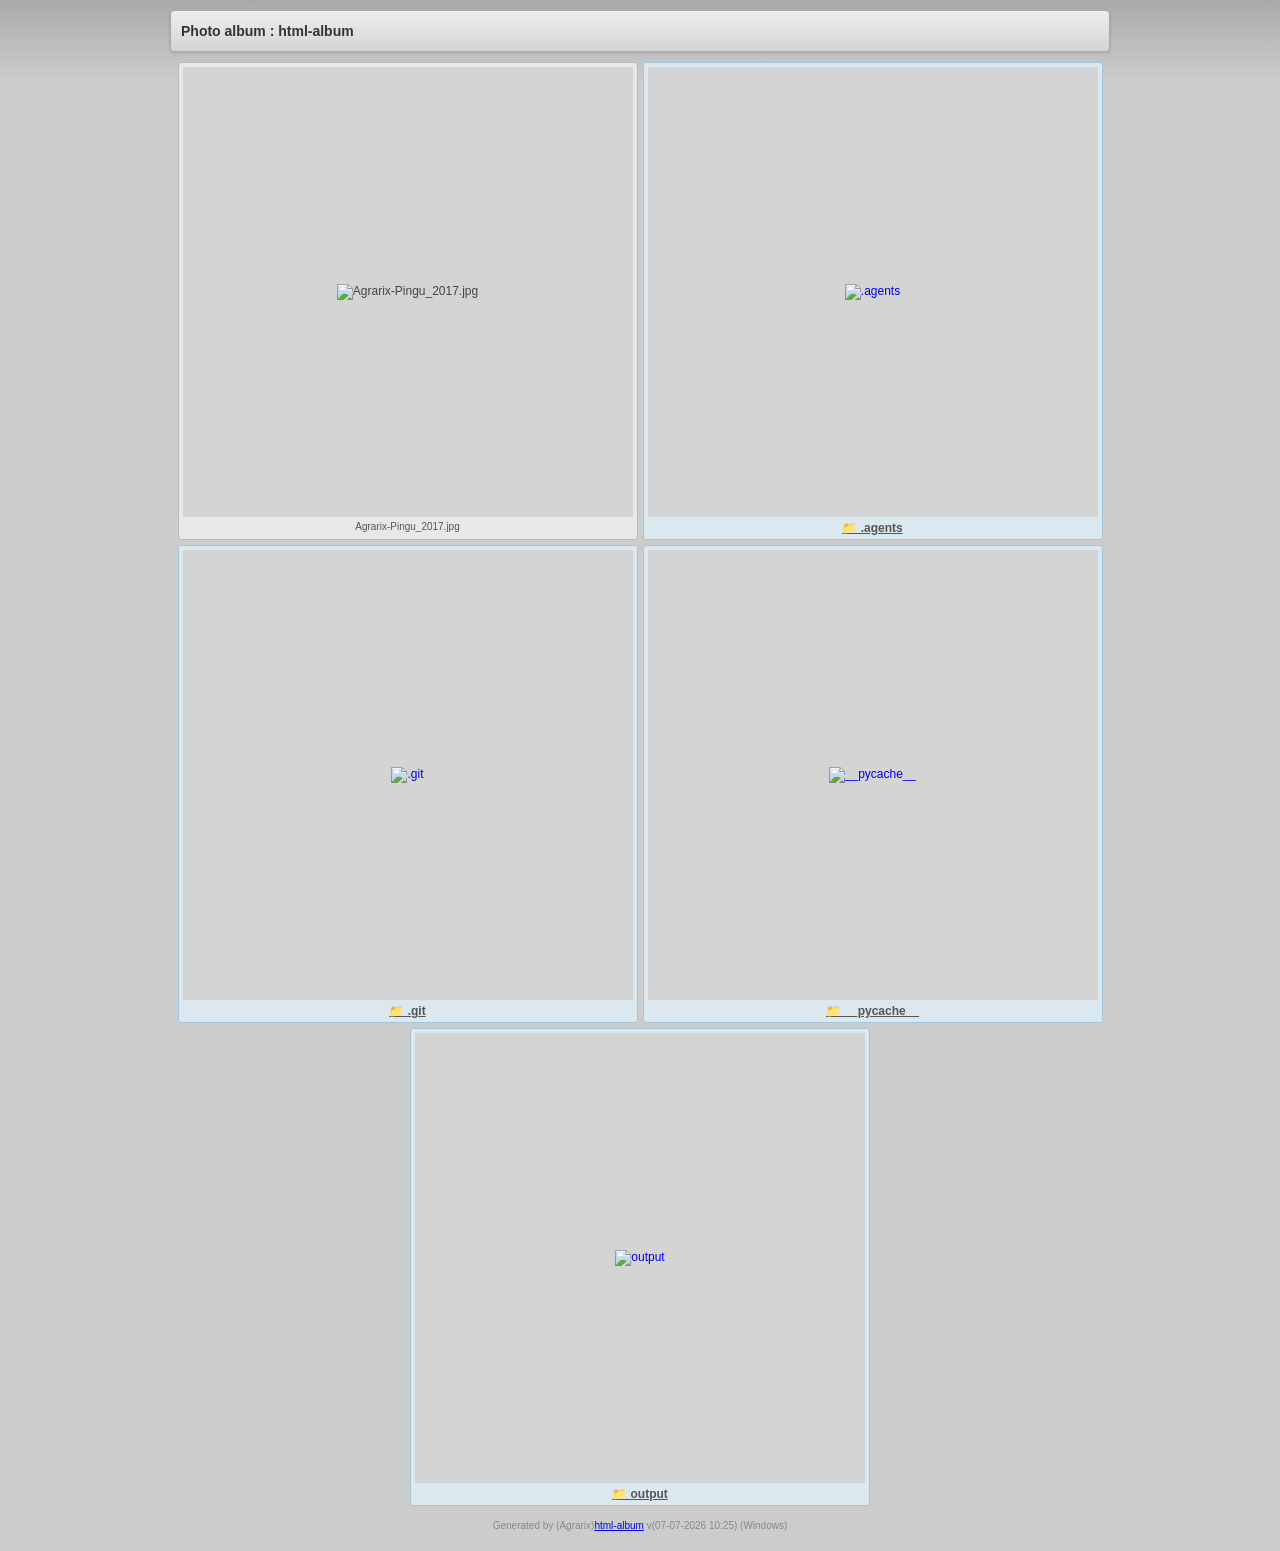
==== index.html @ 76410d0a "\Update footer in statische index.html bestanden naar de nieuwe vorm"" ====
<!DOCTYPE html>
<html lang="en">
<head>
    <meta charset="UTF-8">
    <meta name="viewport" content="width=device-width, initial-scale=1.0">
    <meta name="keywords" content="photoalbum,gallery,photo,online">
    <link rel="icon" type="image/jpeg" href="Agrarix-Pingu_2017.jpg">
    <title>html-album</title>
    <link rel="stylesheet" href="html-album.css?v=20260703102015">
</head>
<body>
<div class="page-wrap">
    <div class="album-header">
        
        <span class="header-title"><a href="index.html">Photo album : html-album</a></span>
    </div>
    <div class="thumb-grid">
        <div class="thumb-cell">
            <a href="_pictures/Agrarix-Pingu_2017.html" title="Agrarix-Pingu_2017.jpg">
                <div class="thumb-img-wrap">
                    <img src="_thumbs/Agrarix-Pingu_2017_thumb.jpg" alt="Agrarix-Pingu_2017.jpg" loading="lazy">
                </div>
                <div class="thumb-label">Agrarix-Pingu_2017.jpg</div>
            </a>
        </div>
        <div class="thumb-cell folder">
            <a href=".agents/index.html" title=".agents">
                <div class="thumb-img-wrap">
                    <img src="Agrarix-Pingu_2017.jpg" alt=".agents" loading="lazy">
                </div>
                <div class="thumb-label">📁 .agents</div>
            </a>
        </div>
        <div class="thumb-cell folder">
            <a href=".git/index.html" title=".git">
                <div class="thumb-img-wrap">
                    <img src="Agrarix-Pingu_2017.jpg" alt=".git" loading="lazy">
                </div>
                <div class="thumb-label">📁 .git</div>
            </a>
        </div>
        <div class="thumb-cell folder">
            <a href="__pycache__/index.html" title="__pycache__">
                <div class="thumb-img-wrap">
                    <img src="Agrarix-Pingu_2017.jpg" alt="__pycache__" loading="lazy">
                </div>
                <div class="thumb-label">📁 __pycache__</div>
            </a>
        </div>
        <div class="thumb-cell folder">
            <a href="output/index.html" title="output">
                <div class="thumb-img-wrap">
                    <img src="_thumbs/folder_output_260105_162440_thumb.jpg" alt="output" loading="lazy">
                </div>
                <div class="thumb-label">📁 output</div>
            </a>
        </div>
    </div>
    <div class="footer">Generated by (Agrarix)<a href="https://github.com/agrarix/html-album">html-album</a> v(07-07-2026 10:25) (Windows)</div>
</div>
</body>
</html>
---- html-album.css ----
* { box-sizing: border-box; margin: 0; padding: 0; }
body {
    font-family: Verdana, Arial, Helvetica, sans-serif;
    font-size: 12px;
    color: #444;
    background-color: #cccccc;
    background-image: linear-gradient(to bottom, #aaaaaa 0px, #cccccc 80px);
    background-repeat: no-repeat;
    min-height: 100vh;
}
a { color: #444; text-decoration: none; }
a:hover { color: #000; text-decoration: underline; }

.page-wrap {
    max-width: 960px;
    margin: 0 auto;
    padding: 10px 10px 20px;
}

/* Header */
.album-header {
    display: flex;
    align-items: center;
    gap: 8px;
    background: linear-gradient(to bottom, #eeeeee 0%, #d4d4d4 100%);
    border: 1px solid #aaaaaa;
    border-radius: 4px;
    padding: 6px 10px;
    margin-bottom: 10px;
    min-height: 42px;
    box-shadow: 0 1px 3px rgba(0,0,0,0.15);
}
.nav-btn {
    display: inline-flex;
    align-items: center;
    justify-content: center;
    width: 28px;
    height: 28px;
    background: linear-gradient(to bottom, #dddddd, #c0c0c0);
    border: 1px solid #999;
    border-radius: 3px;
    font-size: 16px;
    flex-shrink: 0;
    color: #333;
    cursor: pointer;
    user-select: none;
}
.nav-btn svg {
    width: 1em;
    height: 1em;
    display: block;
}
.nav-btn:hover {
    background: linear-gradient(to bottom, #cccccc, #b0b0b0);
    color: #000;
    text-decoration: none;
}
.nav-btn.up-btn {
    background: linear-gradient(to bottom, #ffe893, #f1c40f);
    border: 1px solid #d4ac0d;
    color: #000;
    font-weight: bold;
}
.nav-btn.up-btn:hover {
    background: linear-gradient(to bottom, #ffd861, #d4ac0d);
    color: #000;
}
.nav-btn.prev-btn {
    background: linear-gradient(to bottom, #ffc485, #e67e22);
    border: 1px solid #d35400;
    color: #000;
    font-weight: bold;
}
.nav-btn.prev-btn:hover {
    background: linear-gradient(to bottom, #ffa84c, #d35400);
    color: #000;
}
.nav-btn.next-btn {
    background: linear-gradient(to bottom, #a3e4d7, #2ecc71);
    border: 1px solid #27ae60;
    color: #000;
    font-weight: bold;
}
.nav-btn.next-btn:hover {
    background: linear-gradient(to bottom, #76d7c4, #27ae60);
    color: #000;
}
.nav-btn.dl-btn {
    background: linear-gradient(to bottom, #a0c4ff, #4387f3);
    border: 1px solid #2b6ad4;
    color: #000;
    font-weight: bold;
}
.nav-btn.dl-btn:hover {
    background: linear-gradient(to bottom, #85b3ff, #2974eb);
    color: #000;
    text-decoration: none;
}
.nav-btn.disabled { opacity: 0.35; pointer-events: none; }
.header-title {
    flex-grow: 1;
    font-size: 14px;
    font-weight: bold;
    color: #333333;
    white-space: nowrap;
    overflow: hidden;
    text-overflow: ellipsis;
}
.header-title a {
    color: inherit;
    text-decoration: none;
}
.header-title a:hover {
    text-decoration: underline;
}
.header-nav { display: flex; gap: 4px; flex-shrink: 0; }

/* Thumbnailraster */
.thumb-grid {
    display: flex;
    flex-wrap: wrap;
    gap: 5px;
    justify-content: center;
}
.thumb-cell {
    width: 460px;
    background: #e8e8e8;
    border: 1px solid #bbbbbb;
    border-radius: 3px;
    padding: 4px;
    text-align: center;
    transition: border-color 0.15s, background 0.15s;
}
.thumb-cell:hover { border-color: #777; background: #ddd; }
.thumb-cell a { display: block; color: inherit; text-decoration: none; }
.thumb-cell a:hover { text-decoration: none; }

.thumb-img-wrap {
    width: 450px;
    height: 450px;
    display: flex;
    align-items: center;
    justify-content: center;
    overflow: hidden;
    margin: 0 auto;
    background: #d4d4d4;
}
.thumb-cell img {
    max-width: 450px;
    max-height: 450px;
    width: auto;
    height: auto;
    display: block;
}
.thumb-label {
    margin-top: 4px;
    font-size: 10px;
    color: #555;
    white-space: nowrap;
    overflow: hidden;
    text-overflow: ellipsis;
    max-width: 450px;
    padding: 0 2px;
}

.thumb-cell.folder { background: #dce8f0; border-color: #a8c4d8; }
.thumb-cell.folder:hover { border-color: #5588aa; }
.thumb-cell.folder a { color: #0000ee; }
.thumb-cell.folder a:visited { color: #551a8b; }
.thumb-cell.folder .thumb-label { font-weight: bold; font-size: 12px; text-decoration: underline; }
.folder-icon { font-size: 120px; line-height: 450px; }

/* Map-foto aanduiding */
.thumb-cell.map-foto { border-color: #4b86db; background: #f0f4fc; }
.thumb-cell.map-foto:hover { border-color: #2b6ad4; }

/* Slideweergave */
.slide-wrap { text-align: center; margin-top: 4px; }
.slide-image {
    max-width: 100%;
    height: auto;
    border: 1px solid #aaaaaa;
    box-shadow: 0 2px 8px rgba(0,0,0,0.25);
}
.slide-info { margin-top: 8px; font-size: 11px; color: #666; }
.slide-exif { margin-top: 5px; font-size: 10px; color: #777; font-style: italic; }

/* Voettekst */
.footer { margin-top: 14px; font-size: 10px; color: #888; text-align: center; }
.footer a { color: #0000ee; text-decoration: underline; }
.footer a:visited { color: #551a8b; }

/* Mobiele stijlen */
@media (max-width: 600px) {
    .nav-btn {
        width: 46px;
        height: 46px;
        font-size: 24px;
    }
    .album-header {
        min-height: 58px;
        height: auto;
    }
    .header-title {
        white-space: normal !important;
        overflow: visible !important;
        text-overflow: unset !important;
        overflow-wrap: break-word;
    }
    .thumb-grid {
        display: grid !important;
        grid-template-columns: repeat(2, minmax(0, 1fr)) !important;
        gap: 6px !important;
        padding: 0 4px !important;
    }
    .thumb-cell {
        width: 100% !important;
        max-width: 100% !important;
        height: auto !important;
        padding: 4px !important;
    }
    .thumb-img-wrap {
        width: 100% !important;
        height: auto !important;
        aspect-ratio: 1 / 1 !important;
    }
    .thumb-cell img {
        width: 100% !important;
        max-width: 100% !important;
        height: 100% !important;
        object-fit: cover !important;
        max-height: none !important;
    }
    .slide-image {
        max-width: 100% !important;
        height: auto !important;
    }
    .folder-icon {
        font-size: 48px !important;
        line-height: normal !important;
        display: flex !important;
        align-items: center !important;
        justify-content: center !important;
        height: 100% !important;
        width: 100% !important;
    }
}


@media (max-width: 600px) {
    .thumb-grid {
        display: grid;
        grid-template-columns: repeat(2, 460px);
    }
}

@media (max-width: 600px) {
    .thumb-grid {
        display: grid;
        grid-template-columns: repeat(2, 460px);
    }
}
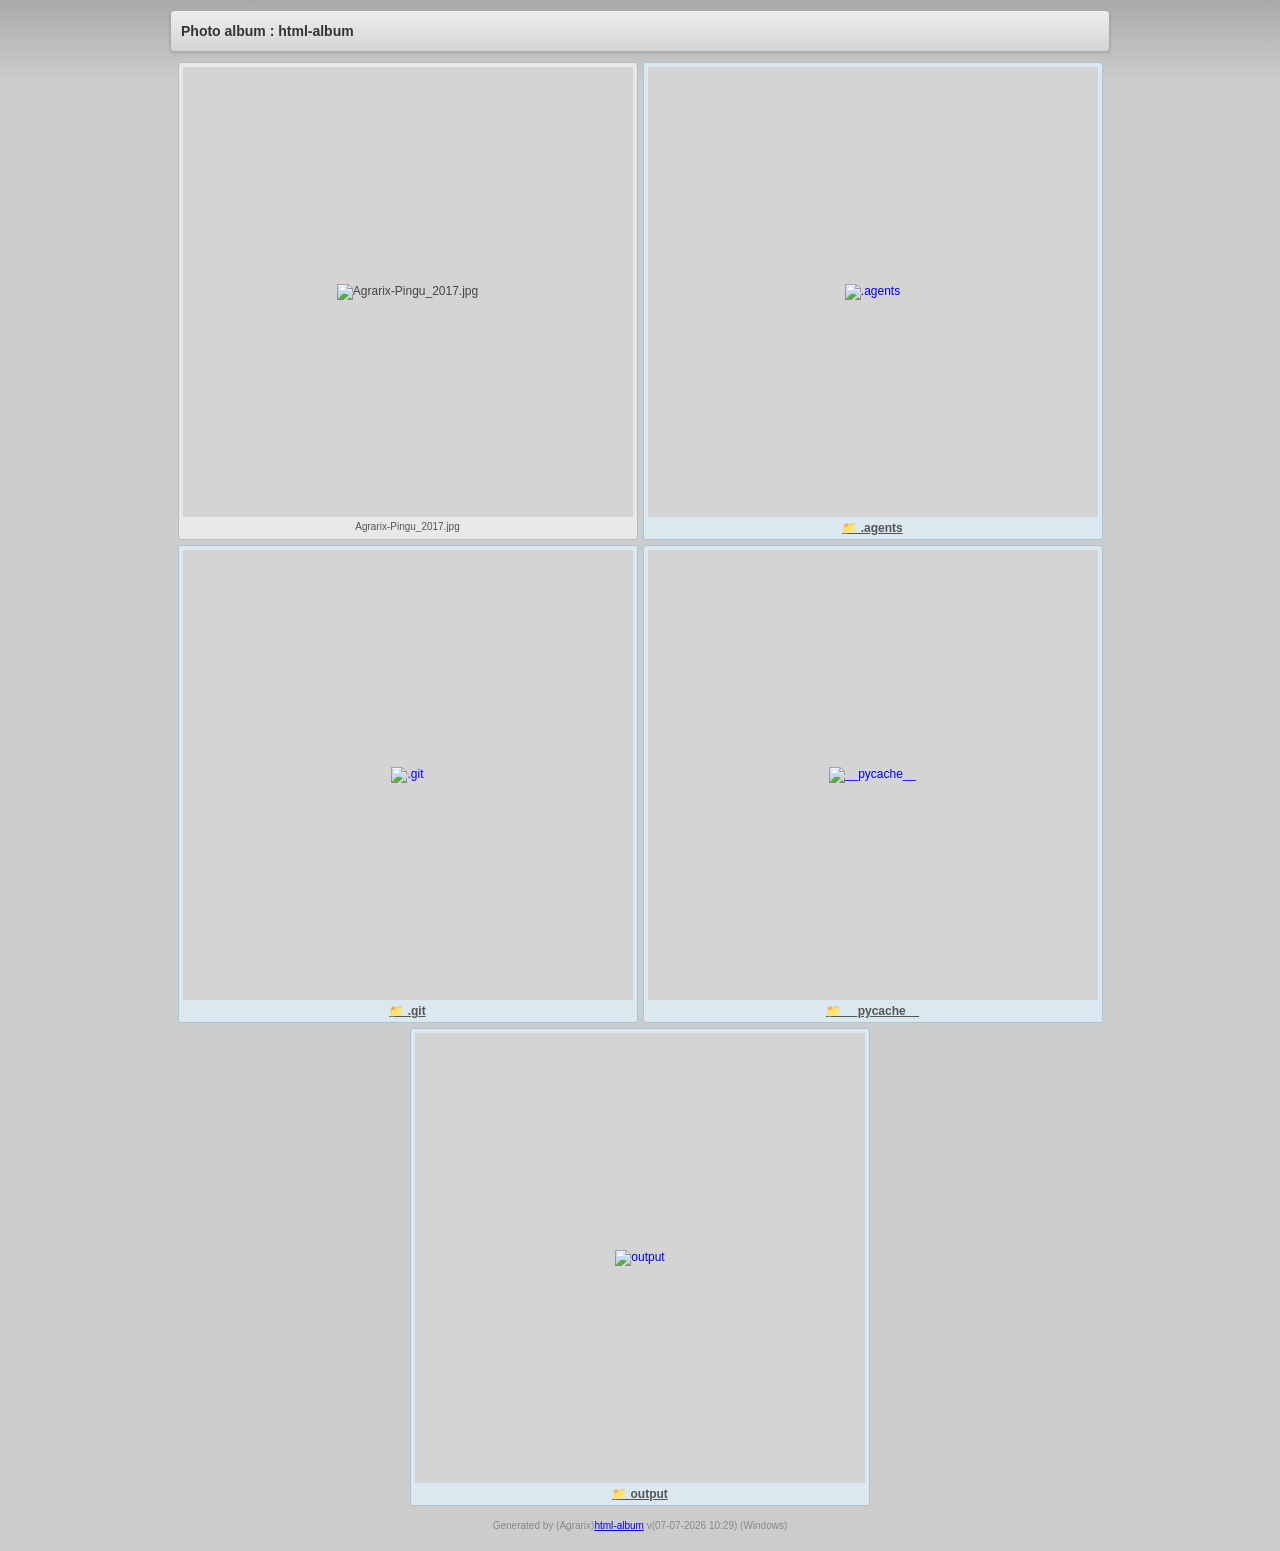
==== commit f81c9c80: "\Wrap footer in center-tags in generator en statische bestanden"" ====
--- a/index.html
+++ b/index.html
@@ -56,7 +56,9 @@
             </a>
         </div>
     </div>
-    <div class="footer">Generated by (Agrarix)<a href="https://github.com/agrarix/html-album">html-album</a> v(07-07-2026 10:25) (Windows)</div>
+    <center>
+    <div class="footer">Generated by (Agrarix)<a href="https://github.com/agrarix/html-album">html-album</a> v(07-07-2026 10:29) (Windows)</div>
+    </center>
 </div>
 </body>
 </html>
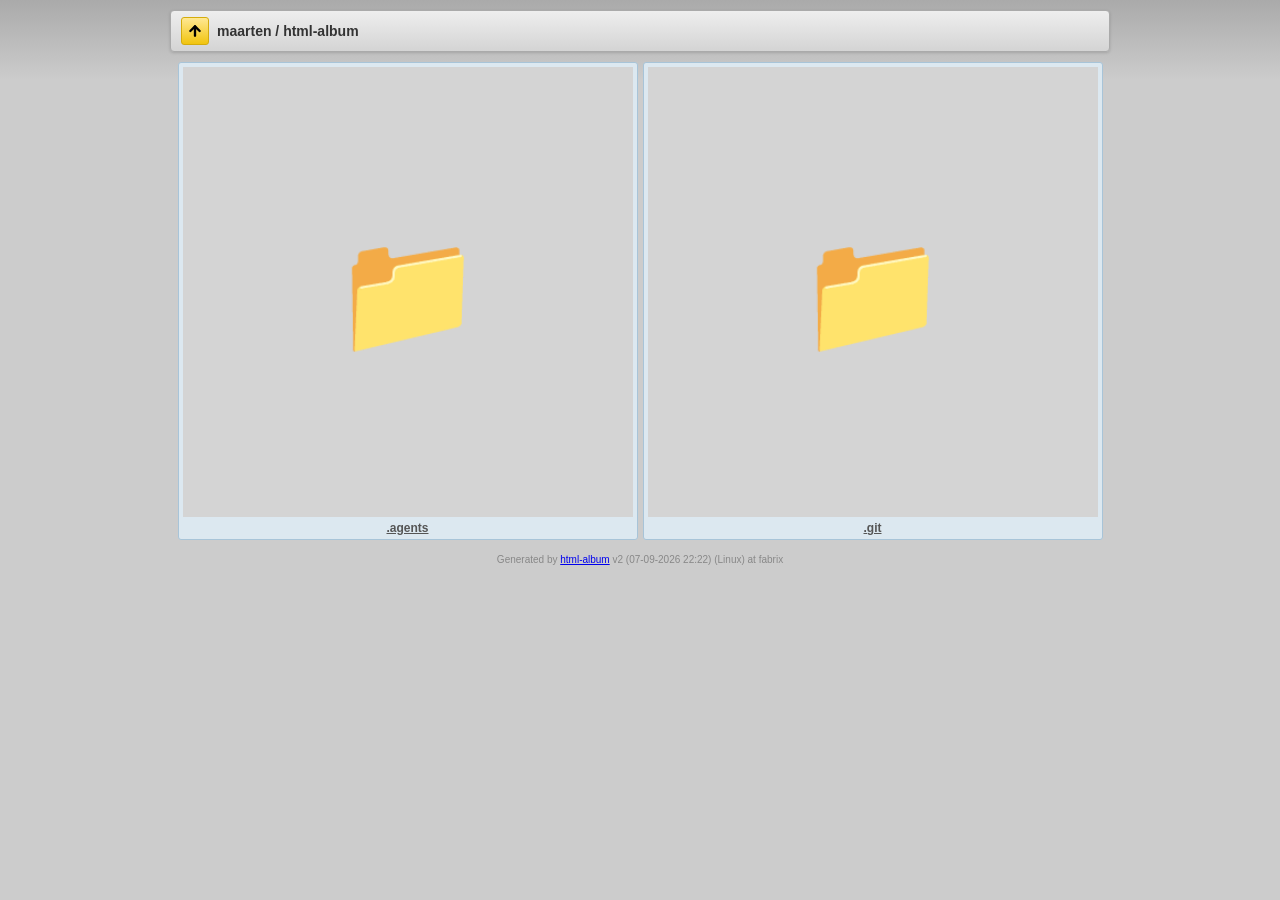
==== commit 89f61f07: "Bijwerken gegenereerde index.html bestanden na albumrun" ====
--- a/index.html
+++ b/index.html
@@ -4,61 +4,43 @@
     <meta charset="UTF-8">
     <meta name="viewport" content="width=device-width, initial-scale=1.0">
     <meta name="keywords" content="photoalbum,gallery,photo,online">
-    <link rel="icon" type="image/jpeg" href="Agrarix-Pingu_2017.jpg">
     <title>html-album</title>
-    <link rel="stylesheet" href="html-album.css?v=20260703102015">
+    <link rel="stylesheet" href="../html-album.css?v=20260907223211">
 </head>
 <body>
 <div class="page-wrap">
     <div class="album-header">
-        
-        <span class="header-title"><a href="index.html">Photo album : html-album</a></span>
+        <a href="../index.html" class="nav-btn up-btn" title="Up to parent directory"><svg width="1em" height="1em" viewBox="0 0 24 24" fill="none" stroke="currentColor" stroke-width="3.5" stroke-linecap="round" stroke-linejoin="round" style="display: inline-block; vertical-align: middle;"><line x1="12" y1="19" x2="12" y2="5"></line><polyline points="5 12 12 5 19 12"></polyline></svg></a>
+        <span class="header-title"><a href="../index.html">maarten</a> / <a href="index.html">html-album</a></span>
     </div>
     <div class="thumb-grid">
-        <div class="thumb-cell">
-            <a href="_pictures/Agrarix-Pingu_2017.html" title="Agrarix-Pingu_2017.jpg">
-                <div class="thumb-img-wrap">
-                    <img src="_thumbs/Agrarix-Pingu_2017_thumb.jpg" alt="Agrarix-Pingu_2017.jpg" loading="lazy">
-                </div>
-                <div class="thumb-label">Agrarix-Pingu_2017.jpg</div>
-            </a>
-        </div>
         <div class="thumb-cell folder">
             <a href=".agents/index.html" title=".agents">
                 <div class="thumb-img-wrap">
-                    <img src="Agrarix-Pingu_2017.jpg" alt=".agents" loading="lazy">
+                    <div class="folder-icon">📁</div>
                 </div>
-                <div class="thumb-label">📁 .agents</div>
+                <div class="thumb-label">.agents</div>
             </a>
         </div>
         <div class="thumb-cell folder">
             <a href=".git/index.html" title=".git">
                 <div class="thumb-img-wrap">
-                    <img src="Agrarix-Pingu_2017.jpg" alt=".git" loading="lazy">
+                    <div class="folder-icon">📁</div>
                 </div>
-                <div class="thumb-label">📁 .git</div>
-            </a>
-        </div>
-        <div class="thumb-cell folder">
-            <a href="__pycache__/index.html" title="__pycache__">
-                <div class="thumb-img-wrap">
-                    <img src="Agrarix-Pingu_2017.jpg" alt="__pycache__" loading="lazy">
-                </div>
-                <div class="thumb-label">📁 __pycache__</div>
-            </a>
-        </div>
-        <div class="thumb-cell folder">
-            <a href="output/index.html" title="output">
-                <div class="thumb-img-wrap">
-                    <img src="_thumbs/folder_output_260105_162440_thumb.jpg" alt="output" loading="lazy">
-                </div>
-                <div class="thumb-label">📁 output</div>
+                <div class="thumb-label">.git</div>
             </a>
         </div>
     </div>
     <center>
-    <div class="footer">Generated by (Agrarix)<a href="https://github.com/agrarix/html-album">html-album</a> v(07-07-2026 10:29) (Windows)</div>
+    <div class="footer">Generated by <a href="https://github.com/agrarix/html-album">html-album</a> v2 (07-09-2026 22:22) (Linux) at fabrix</div>
     </center>
 </div>
+<script>
+document.addEventListener('keydown', function(e) {
+    if (e.key === 'Backspace' || e.key === 'Escape') {
+        window.location = '../index.html';
+    }
+});
+</script>
 </body>
 </html>
